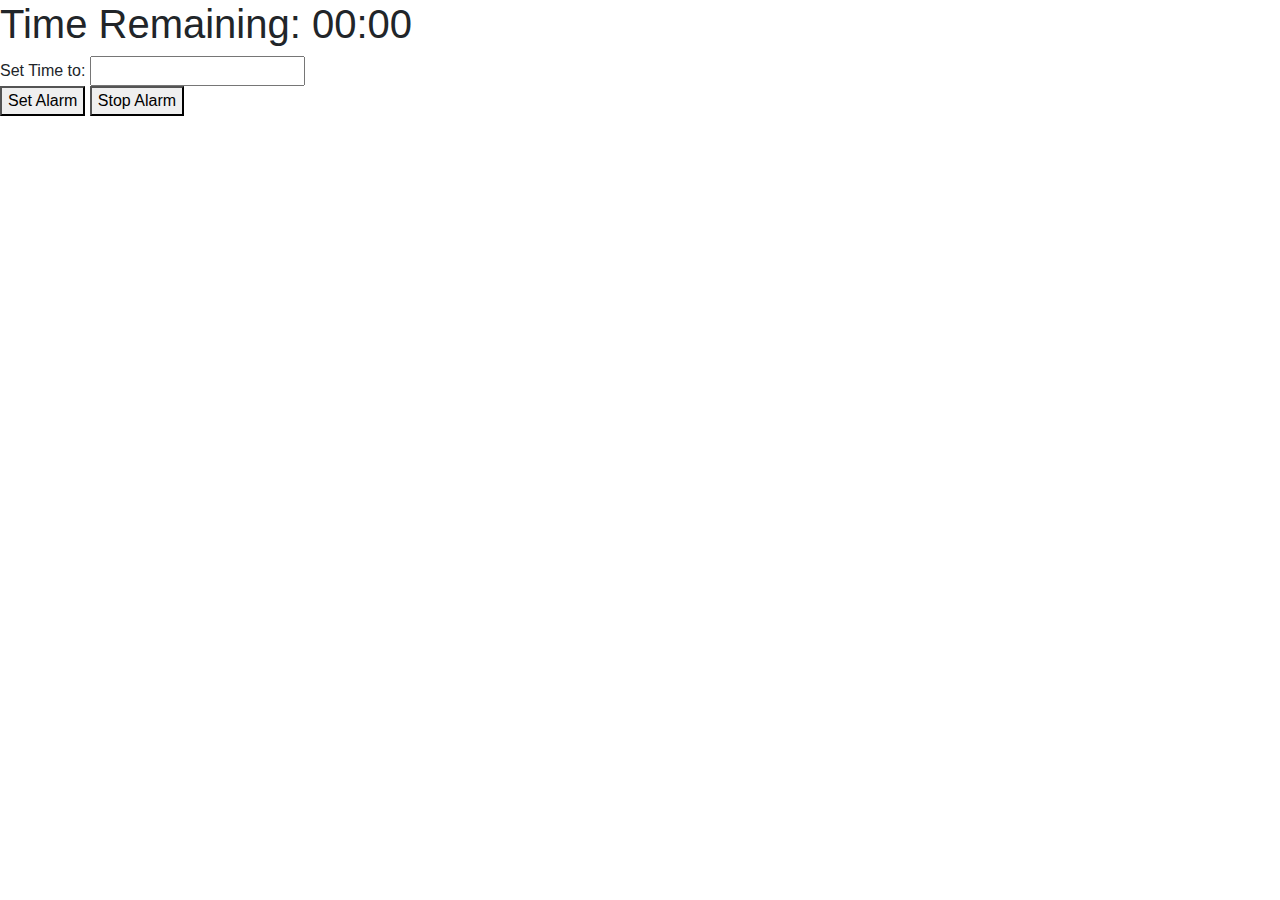
==== week-3/Homework/1-alarmclock/index.html @ d9ebb046 "Alarma terminada" ====
<!DOCTYPE html>
<html>
  <head>
    <title>Alarm Clock</title>
    <script src="alarmclock.js"></script>
    <link
      rel="stylesheet"
      href="https://stackpath.bootstrapcdn.com/bootstrap/4.4.1/css/bootstrap.min.css"
      integrity="sha384-Vkoo8x4CGsO3+Hhxv8T/Q5PaXtkKtu6ug5TOeNV6gBiFeWPGFN9MuhOf23Q9Ifjh"
      crossorigin="anonymous"
    />
    <link rel="stylesheet" href="style.css" />
  </head>

  <body>
    <div class="centre">
      <h1 id="timeRemaining">Time Remaining: 00:00</h1>
      <div>
        Set Time to:
        <input id="alarmSet" type="number" />
        
      </div>
      <div>
        <button id="set" type="button" class="bottonOn">Set Alarm</button>
        <button id="stop" type="button">Stop Alarm</button>
      </div>
    </div>
  </body>
</html>
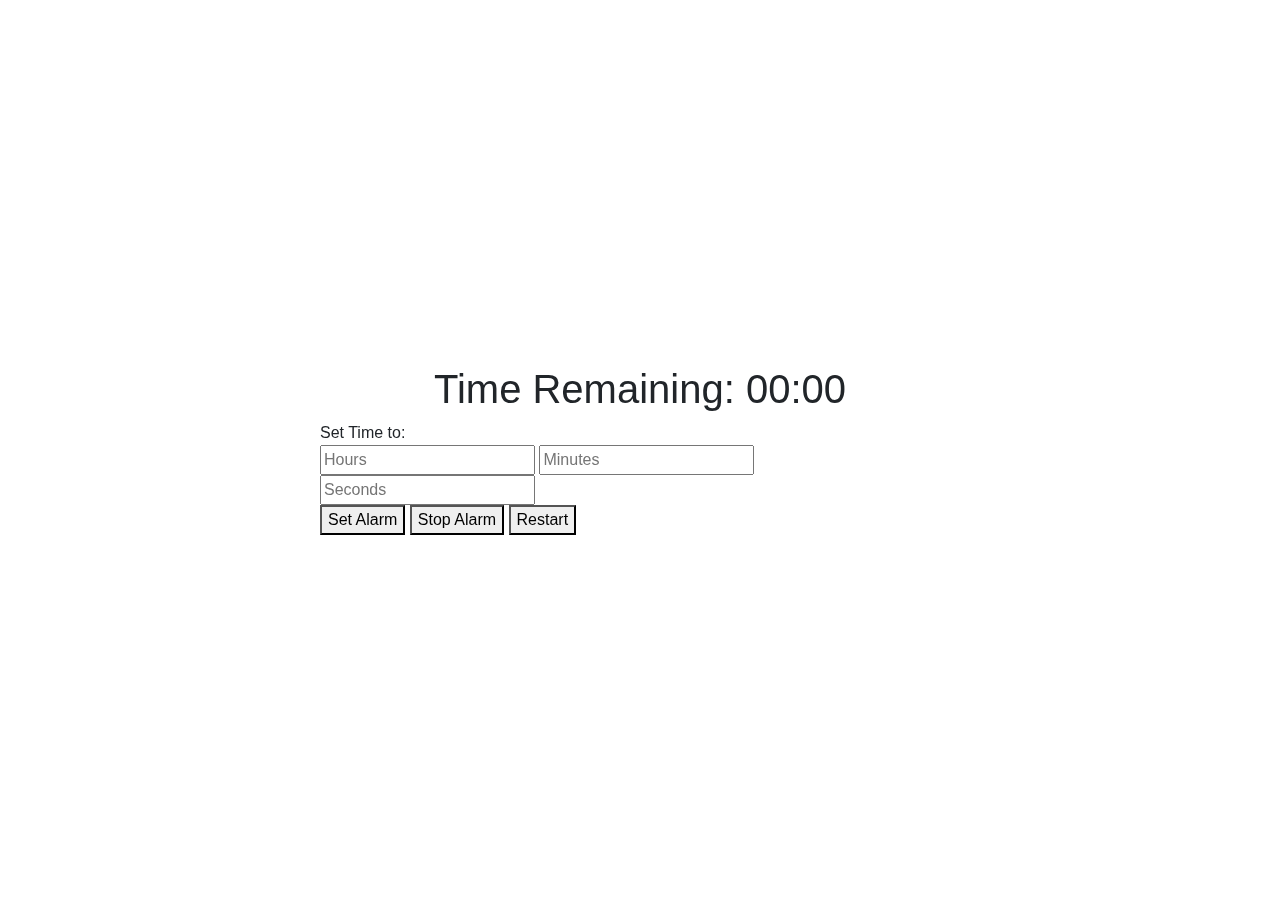
==== commit ceb46ebf: "Alarma terminada con algunos cambios" ====
--- a/week-3/Homework/1-alarmclock/index.html
+++ b/week-3/Homework/1-alarmclock/index.html
@@ -16,13 +16,15 @@
     <div class="centre">
       <h1 id="timeRemaining">Time Remaining: 00:00</h1>
       <div>
-        Set Time to:
-        <input id="alarmSet" type="number" />
-        
+        Set Time to:<br>
+        <input id="alarmSet" type="number" class="timeOn" placeholder="Hours" />
+        <input id="alarmSet1" type="number" placeholder="Minutes" />
+        <input id="alarmSet2" type="number" placeholder="Seconds" />
       </div>
       <div>
         <button id="set" type="button" class="bottonOn">Set Alarm</button>
         <button id="stop" type="button">Stop Alarm</button>
+        <button id="restart" type="button">Restart</button>
       </div>
     </div>
   </body>
--- a/week-3/Homework/1-alarmclock/style.css
+++ b/week-3/Homework/1-alarmclock/style.css
@@ -0,0 +1,17 @@
+.centre {
+  position: fixed;
+  top: 50%;
+  left: 50%;
+  -webkit-transform: translate(-50%, -50%);
+  transform: translate(-50%, -50%);
+}
+
+.alarmSet {
+  margin: 20px;
+ 
+  
+}
+
+h1 {
+  text-align: center;
+}
